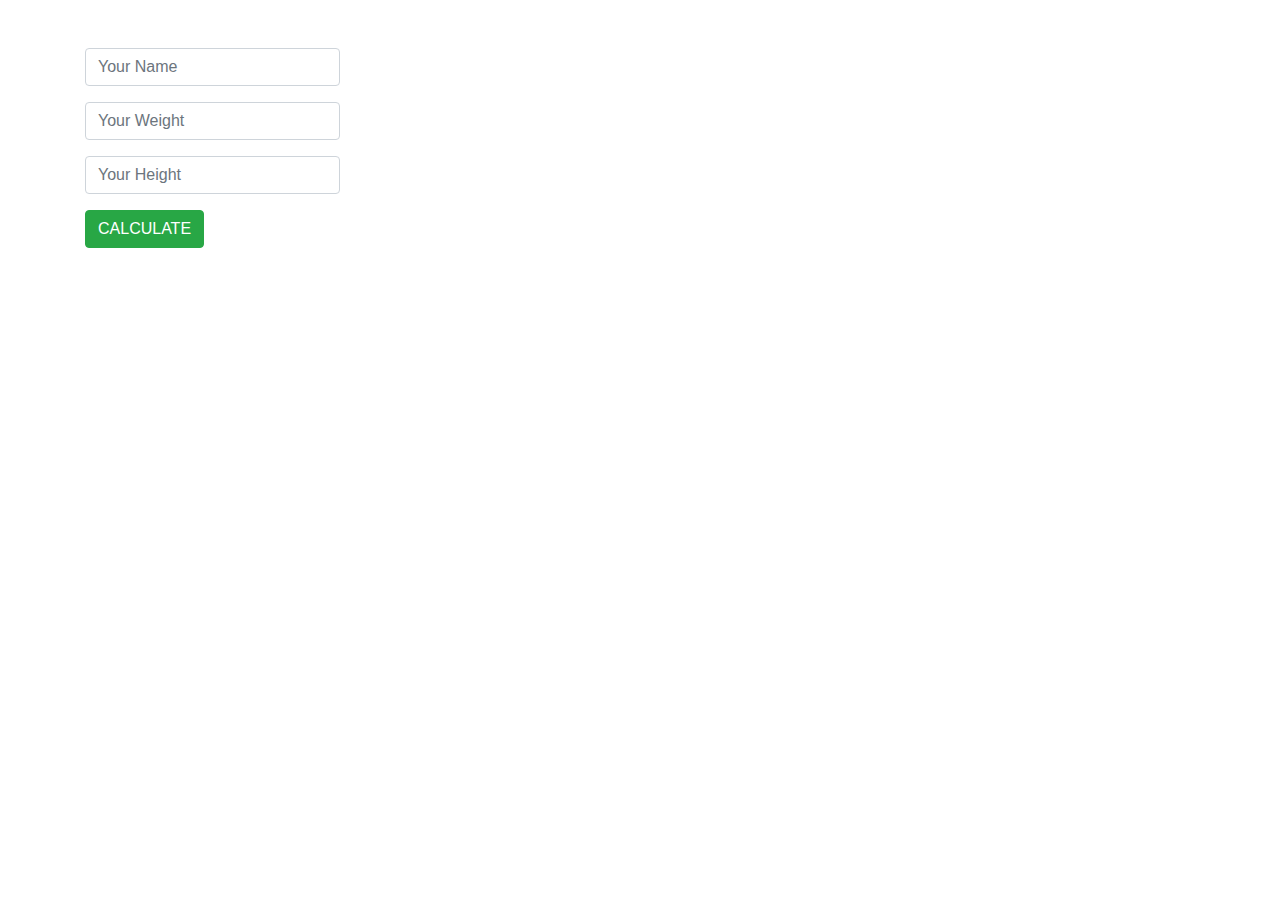
==== index.html @ 0e67c868 "Javascript" ====
<!DOCTYPE html>
<html lang="en">
<head>
  <meta charset="UTF-8">
  <meta http-equiv="X-UA-Compatible" content="IE=edge">
  <meta name="viewport" content="width=device-width, initial-scale=1.0">
  <title>JS</title>
  <link rel="stylesheet" href="https://stackpath.bootstrapcdn.com/bootstrap/4.3.1/css/bootstrap.min.css" integrity="sha384-ggOyR0iXCbMQv3Xipma34MD+dH/1fQ784/j6cY/iJTQUOhcWr7x9JvoRxT2MZw1T" crossorigin="anonymous">
</head>
<body>

  <div class="container mt-5">
    <div class="row">
      <div class="col-md-3">
        <div class="form-group">
            <input type="text" class="form-control" placeholder="Your Name" id="name">
                    </div>
                    <div class="form-group">
            <input type="number" class="form-control" placeholder="Your Weight" id="weight">
                    </div>
                    <div class="form-group">
            <input type="number" class="form-control" placeholder="Your Height" id="height">
        </div>
        <div class="form-group">
          <button class="btn btn-success" id="calculateBtn" onclick="calculateBmi()">CALCULATE</button>
        </div>
      </div>
      <div class="col-md-3">
        <div id="result"></div>
      </div>
    </div>
  </div>

  <script src="app.js"></script>
</body>
</html>
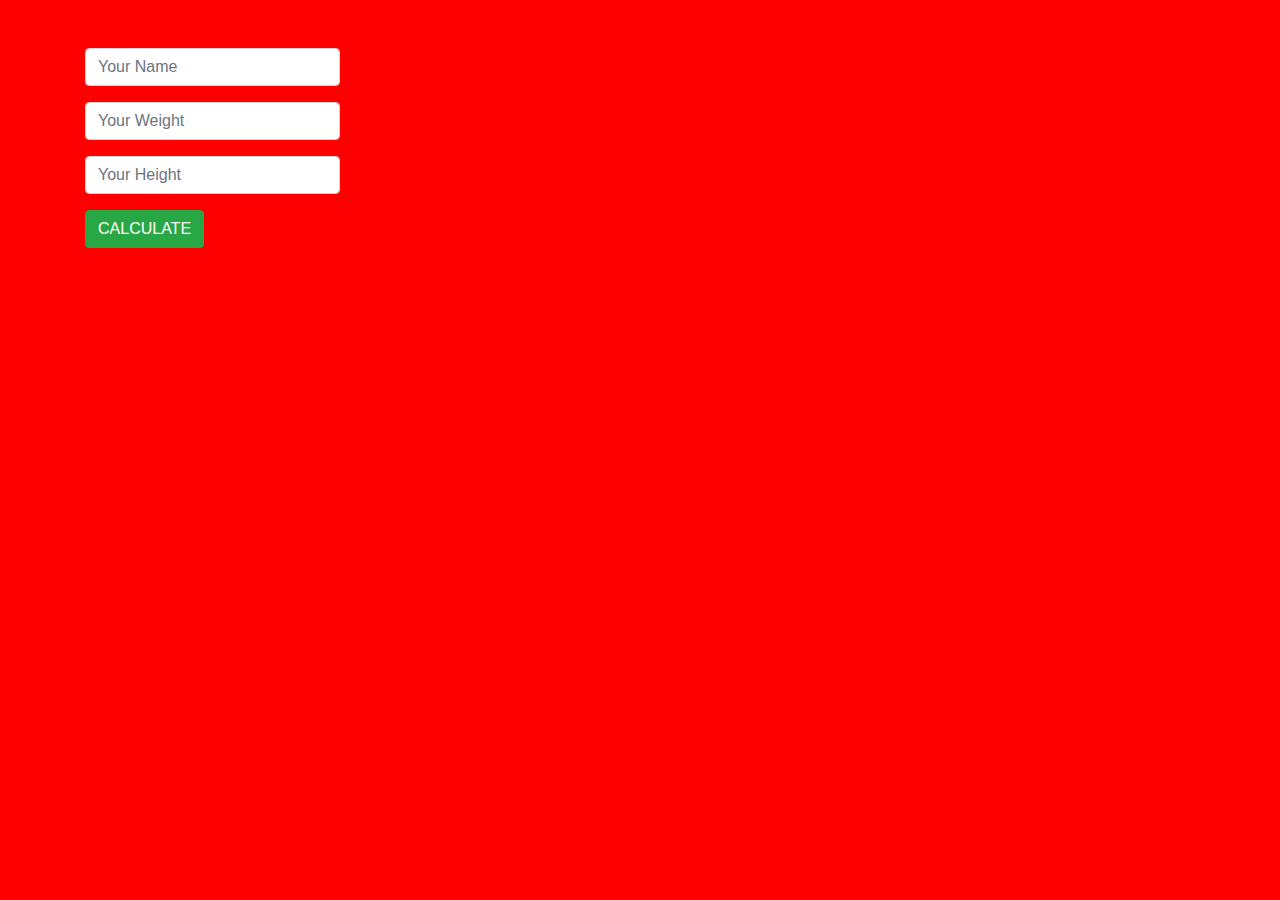
==== commit 36e6f13d: "color add" ====
--- a/index.html
+++ b/index.html
@@ -6,6 +6,7 @@
   <meta name="viewport" content="width=device-width, initial-scale=1.0">
   <title>JS</title>
   <link rel="stylesheet" href="https://stackpath.bootstrapcdn.com/bootstrap/4.3.1/css/bootstrap.min.css" integrity="sha384-ggOyR0iXCbMQv3Xipma34MD+dH/1fQ784/j6cY/iJTQUOhcWr7x9JvoRxT2MZw1T" crossorigin="anonymous">
+  <link rel="stylesheet" href="css/style.css">
 </head>
 <body>
 
--- a/css/style.css
+++ b/css/style.css
@@ -0,0 +1,3 @@
+body {
+  background-color: rgb(255, 0, 0);
+}